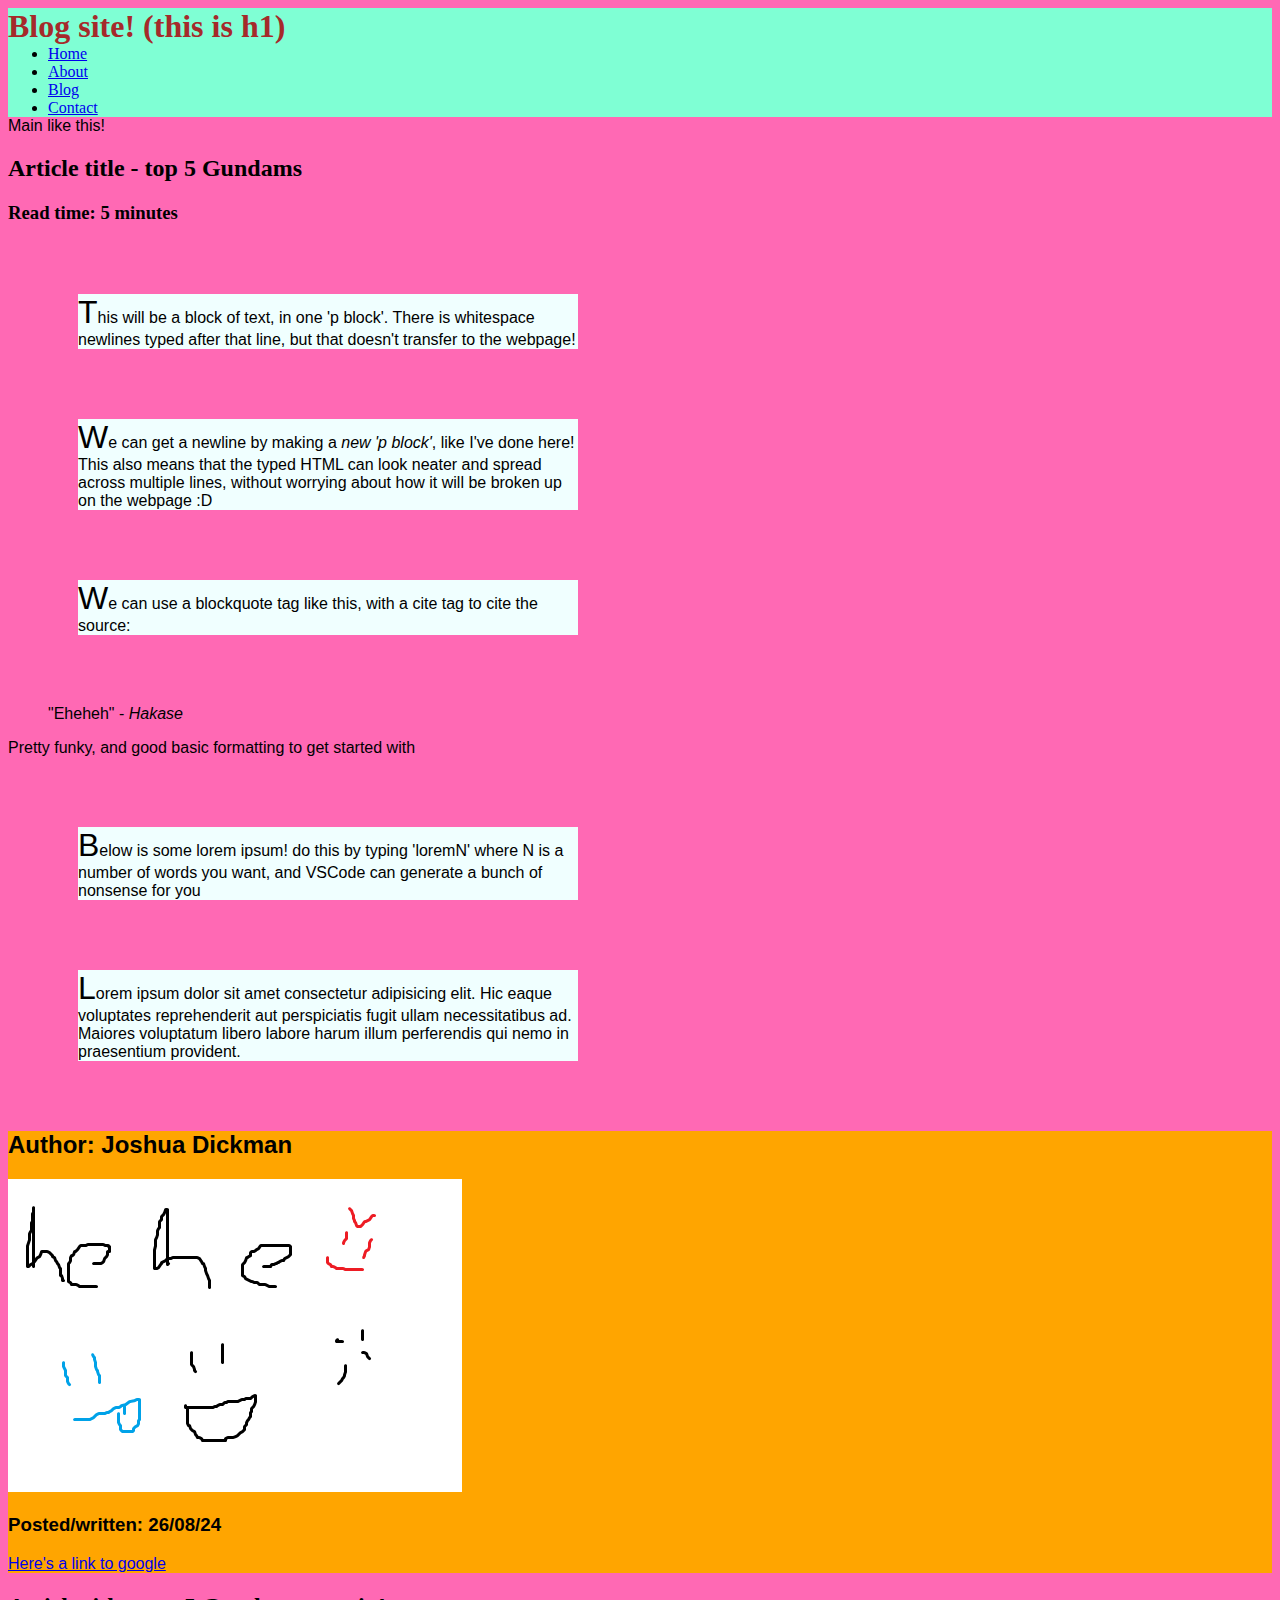
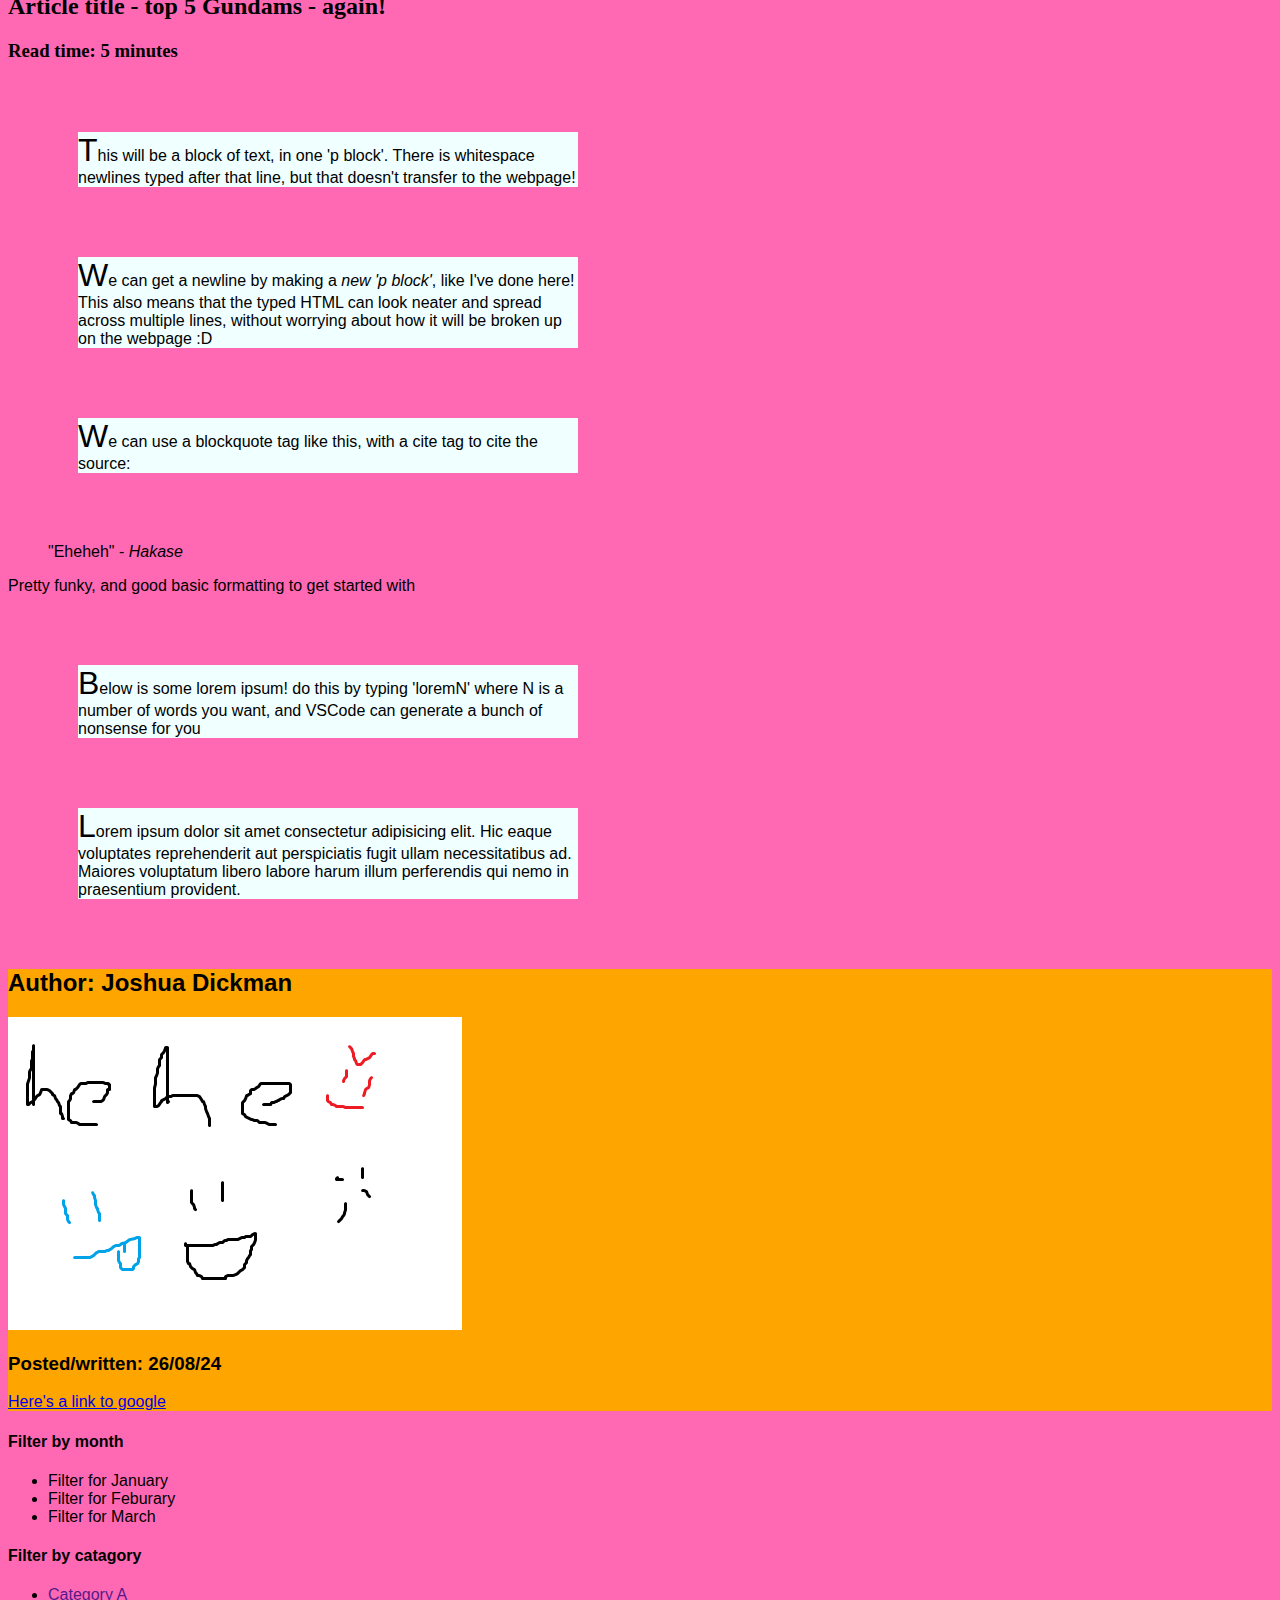
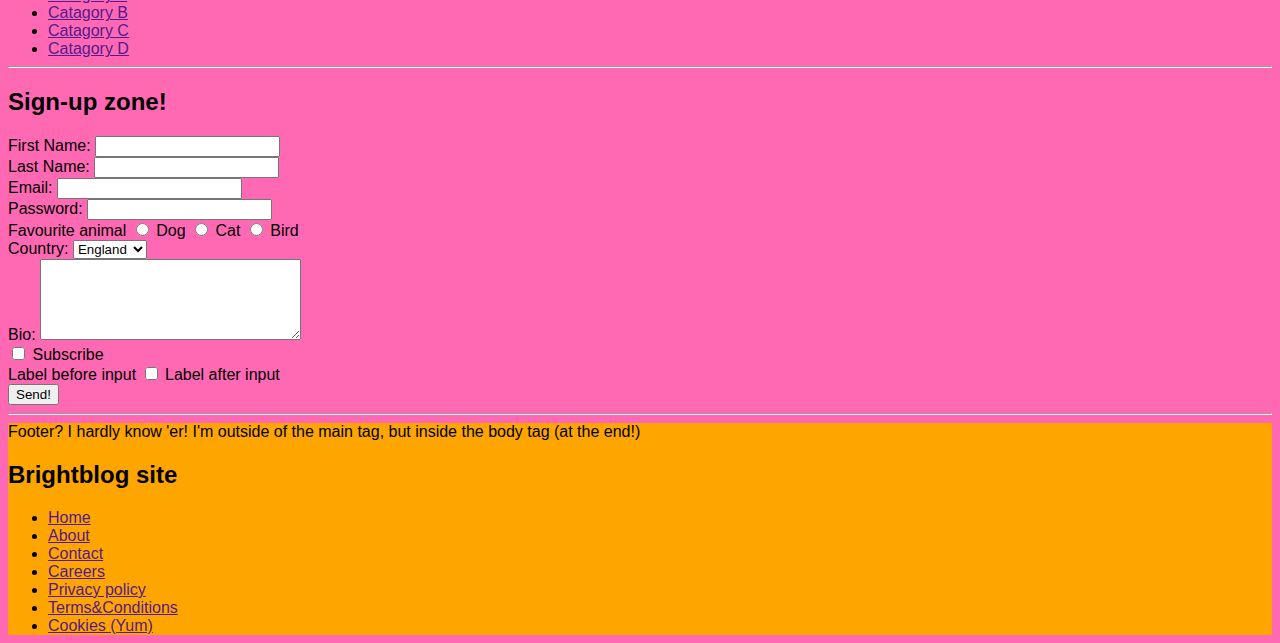
==== index.html @ 68aa8b78 "test_upload" ====
<!--The generic HTML code block can be generated in VSCode by typing 'html' and clicking the 'html:5' option-->
<!--mdn webdocs is a good reference site for HTML stuff. hovering over tags in VSCode also gives some info!-->
<!DOCTYPE html>
<html lang="en">
<head>
    <meta charset="UTF-8">
    <meta name="viewport" content="width=device-width, initial-scale=1.0">
    <title>CouchToCode Blog</title>
    <link rel="stylesheet" href="style.css">
</head>
<body>
    <!-- Comments are done like this-->
     <header>
        <!-- Header content-->
         <h1 id="top-header"> Blog site! (this is h1)</h1>
         <nav>
            <!--This is used to contain a list of navigation links-->
            <ul>
                <!--Links will go here. Because <ul> is used, links must each be wrapped with <li>-->
                <li> <a href="/home">Home</a> </li>
                <li> <a href="/about">About</a> </li>
                <li> <a href="/blog">Blog</a> </li>
                <li> <a href="/contact">Contact</a> </li>
            </ul>
         </nav>
     </header>
     <main>
        <!-- Main content-->
         Main like this!
        <article>
            <!--article tag groups content into a single self-contained object which can be reused-->
            <header>
                <!--Article-specific header (also applies for main and footer here)-->
                <h2>Article title - top 5 Gundams</h2>
                <h3>Read time: 5 minutes</h3>
            </header>
            <main>
                <!--This will bemade of several paragraphs, each contained in a <p> tag-->
                    <p>
                        This will be a block of text, in one 'p block'.

                        There is whitespace newlines typed after that line, 
                        but that doesn't transfer to the webpage!
                    </p>
                    <p>
                        We can get a newline by making a <i>new 'p block'</i>, 
                        like I've done here! This also means that the typed HTML can look
                        neater and spread across multiple lines, without worrying about how
                        it will be broken up on the webpage :D
                    </p>
                    <p>
                        We can use a blockquote tag like this, with a cite tag to cite the source:
                        <blockquote>"Eheheh" - <cite>Hakase</cite> </blockquote>
                        Pretty funky, and good basic formatting to get started with
                    </p>
                    <p>
                        Below is some lorem ipsum! do this by typing 'loremN' where N is a 
                        number of words you want, and VSCode can generate a bunch of nonsense for you
                    </p>
                    <p>
                        Lorem ipsum dolor sit amet consectetur adipisicing elit. Hic eaque 
                        voluptates reprehenderit aut perspiciatis fugit ullam necessitatibus 
                        ad. Maiores voluptatum libero labore harum illum perferendis qui nemo
                        in praesentium provident.
                    </p>
            </main>
            <footer>
                <h2>Author: Joshua Dickman</h2>
                <!--img for images! src=source (url/path to image) alt=alt text for if image can't load-->
                <!-- if using 'local', the image should live next to the index.html file-->
                 <!--check out placebear.com for random bear pics to use via HTML-->
                <img src="hehe_iamge.png" alt="nothing important. just some doodles!">
                <h3>Posted/written: 26/08/24</h3>
                <!--date will be static -to get updated dates will need another programming language-->
                <!-- anchor tag 'a' for links - target allows to choose how the link opens-->

                <a href="https://www.google.co.uk" target="_blank">Here's a link to google</a>
            </footer>

        </article>
        <article>
            <!--article tag groups content into a single self-contained object which can be reused-->
            <header>
                <!--Article-specific header (also applies for main and footer here)-->
                <h2>Article title - top 5 Gundams - again!</h2>
                <h3>Read time: 5 minutes</h3>
            </header>
            <main>
                <!--This will bemade of several paragraphs, each contained in a <p> tag-->
                    <p>
                        This will be a block of text, in one 'p block'.

                        There is whitespace newlines typed after that line, 
                        but that doesn't transfer to the webpage!
                    </p>
                    <p>
                        We can get a newline by making a <i>new 'p block'</i>, 
                        like I've done here! This also means that the typed HTML can look
                        neater and spread across multiple lines, without worrying about how
                        it will be broken up on the webpage :D
                    </p>
                    <p>
                        We can use a blockquote tag like this, with a cite tag to cite the source:
                        <blockquote>"Eheheh" - <cite>Hakase</cite> </blockquote>
                        Pretty funky, and good basic formatting to get started with
                    </p>
                    <p>
                        Below is some lorem ipsum! do this by typing 'loremN' where N is a 
                        number of words you want, and VSCode can generate a bunch of nonsense for you
                    </p>
                    <p>
                        Lorem ipsum dolor sit amet consectetur adipisicing elit. Hic eaque 
                        voluptates reprehenderit aut perspiciatis fugit ullam necessitatibus 
                        ad. Maiores voluptatum libero labore harum illum perferendis qui nemo
                        in praesentium provident.
                    </p>
            </main>
            <footer>
                <h2>Author: Joshua Dickman</h2>
                <!--img for images! src=source (url/path to image) alt=alt text for if image can't load-->
                <!-- if using 'local', the image should live next to the index.html file-->
                 <!--check out placebear.com for random bear pics to use via HTML-->
                <img src="hehe_iamge.png" alt="nothing important. just some doodles!">
                <h3>Posted/written: 26/08/24</h3>
                <!--date will be static -to get updated dates will need another programming language-->
                <!-- anchor tag 'a' for links - target allows to choose how the link opens-->

                <a href="https://www.google.co.uk" target="_blank">Here's a link to google</a>
            </footer>

        </article>
 
         <!-- sidebar with the aside tag. CSS will actually place it on the side (later)-->
          <aside>
            <section>
                <h4>Filter by month</h4>
                <!-- this is navigation, so use the nav tags to make things clear-->
                 <nav>
                    <!--in VSCode, type this to generate a repeated statement: ul>li*3>a-->
                    <ul>
                        <li><a href=""></a>Filter for January</li>
                        <li><a href=""></a>Filter for Feburary</li>
                        <li><a href=""></a>Filter for March</li>
                    </ul>
                 </nav>
            </section>
            <section>
                <nav>
                    <h4>Filter by catagory</h4>
                    <ul>
                        <li><a href="">Category A</a></li>
                        <li><a href="">Catagory B</a></li>
                        <li><a href="">Catagory C</a></li>
                        <li><a href="">Catagory D</a></li>
                    </ul>
                </nav>
            </section>
          </aside>

        <hr> <!--horizontal line-->
        <h2>Sign-up zone!</h2>
        <!--creating a form. the data itself would be passed to a backend (out of scope for now)-->
        <!-- action and method are ued to handle the data being input (out of scope)-->
         <!--action=path to send data, method=type of action to take(?)-->
        <form action="" method="">
            <!--'for' decided what the label is for, text between tags is what the user sees-->
            <label for="first_name">First Name:</label>
            <!--using the same label 'for' in an input will link the label to the input-->
            <!-- required tag makes the input field... required. otherwise throws a HTML error-->
            <input type="text" id="first_name" required>
            <!-- input blocks default to side-by-side (or inline), use <br> to force newline-->
            <br>
            <label for="last_name">Last Name:</label>
            <input type="text" id="last_name" required>
            <br>
            <!-- email input type can check if the input is actually an email on submit!-->
            <label for="email">Email:</label>
            <input type="email" name="email" id="email">
            <br>
            <!-- same again, password input hides the text being typed in that box! cool :)-->
            <label for="password">Password:</label>
            <input type="password" name="password" id="password">
            <br>

            <!--radio buttons, id and value are the first button. first label is for all the buttons?-->
            <label for="fave_animal">Favourite animal</label>
            <input type="radio" name="fave_animal" id="dog" value="dog">
            <!--next labels are per button (i.e. the options)-->
            <label for="dog">Dog</label>

            <!--name is carried over for each button, but id, value and for represent the options.-->
            <input type="radio" name="fave_animal" id="cat" value="cat">
            <label for="cat">Cat</label>

            <input type="radio" name="fave_animal" id="bird" value="bird">
            <label for="bird">Bird</label>
            <br>
            <!--dropdowns are done with a select tag, and option tags inside.-->
            <label for="country">Country:</label>
            <select name="country" id="country">
                <option value="england">England</option>
                <option value="scotland">Scotland</option>
                <option value="wales">Wales</option>
            </select>
            <br>

            <!--textarea allows for larger text inputs. cols/rows determines default size-->
            <label for="bio">Bio:</label>
            <textarea name="bio" id="bio" cols="30" rows="5"></textarea>
            <br>
            <!--checkbox! note that putting label AFTER the input puts the label on the RHS-->
            <input type="checkbox" id="subscribe" name="subscribe">
            <label for="subscribe">Subscribe</label>
            <br>
            <label for="subscribe">Label before input</label>
            <input type="checkbox" id="subscribe" name="subscribe">
            <label for="subscribe">Label after input</label>
            <br>
            <!--submit button! the value is what gets written ON the button-->
            <input type="submit" value="Send!">
            <!--these inputs get sent as part of the URL - NOT ENCRYPTED-->
        </form>
        <hr>
     </main>
     
     
     <footer>
        <!-- You guessed it. Footer content! this is for the entire site.-->
        Footer? I hardly know 'er! I'm outside of the main tag, but inside the body tag (at the end!)
        <!-- can use divs here to make a pair of columns in the footer...?-->
         <!-- by splitting up our list with divs, CSS can target each chunk and style it differently-->
         <h2>Brightblog site</h2>
         <section>
            <nav>
                <ul>
                    <div>
                        <li><a href="">Home</a></li>
                        <li><a href="">About</a></li>
                        <li><a href="">Contact</a></li>
                        <li><a href="">Careers</a></li>
                    </div>
                    <div>
                        <li><a href="">Privacy policy</a></li>
                        <li><a href="">Terms&Conditions</a></li>
                        <li><a href="">Cookies (Yum)</a></li>
                    </div>
                    <!-- 1:01:15-->
                </ul>
            </nav>
         </section>
     </footer>
</body>
</html>
---- style.css ----
/* style.css */

body{
    font-family: "Lucida Grande", Helvetica, Arial, sans-serif;
}


/* 
universal selector '*' selects all elements
type selector (div) selects all elements with a given name
class selector (.input-field) selects all elements with a certain class attribute (can give HTML elements a class="class-name" so it can be targeted)
ID selector (#login-form) selects elements with a certain id attribute (can give an HTML element a unique ID so it can be targeted)
*/

/*
can combine selectors with a combinator
Descendant (div p) selects all 'p' that are descendants of 'div' (appear at any level)
Child (body > footer) selects all footer elements directly within a body tag (appear at first level only)

this can be done multiple times e.g. body > article > ul > li > a
*/

/*
Pseudo classes and elements - select based on information not directly stored in doc tree
'pseudo class' e.g. a:visited - targets anchor tags already visited by the user.
'pseudo element' e.g. p::first-line - targets the first line of any p tag
*/

/* specificity is important - hover over the selector to see it. more specific selectors are more important */

html{
    margin: 0px;
}
h1{
    margin: 0px;
}
ul{
    margin: 0px;
}
header{
    margin: 0px;
}

body{
    /* specificity (0,0,1) */
    background-color: hotpink;
}

article > main > p {
    width: 500px;
    margin: 70px; /* can also define each margin (top bottom left right) like margin-top */
    background-color: azure;
}

body > header{
    /* applies only to header tags at the first level of a body */
    /* specificity (0,0,2), so overrides the above block*/
    background-color: aquamarine;
    margin: 0px;
}

body header{
    /* applies to any header anywhere in a body */
    font-family: cursive;
}

#top-header{
    font-size: xx-large;
    color: brown;
}

footer{
    background-color: orange;
}

p::first-letter{
    font-size: xx-large;
}
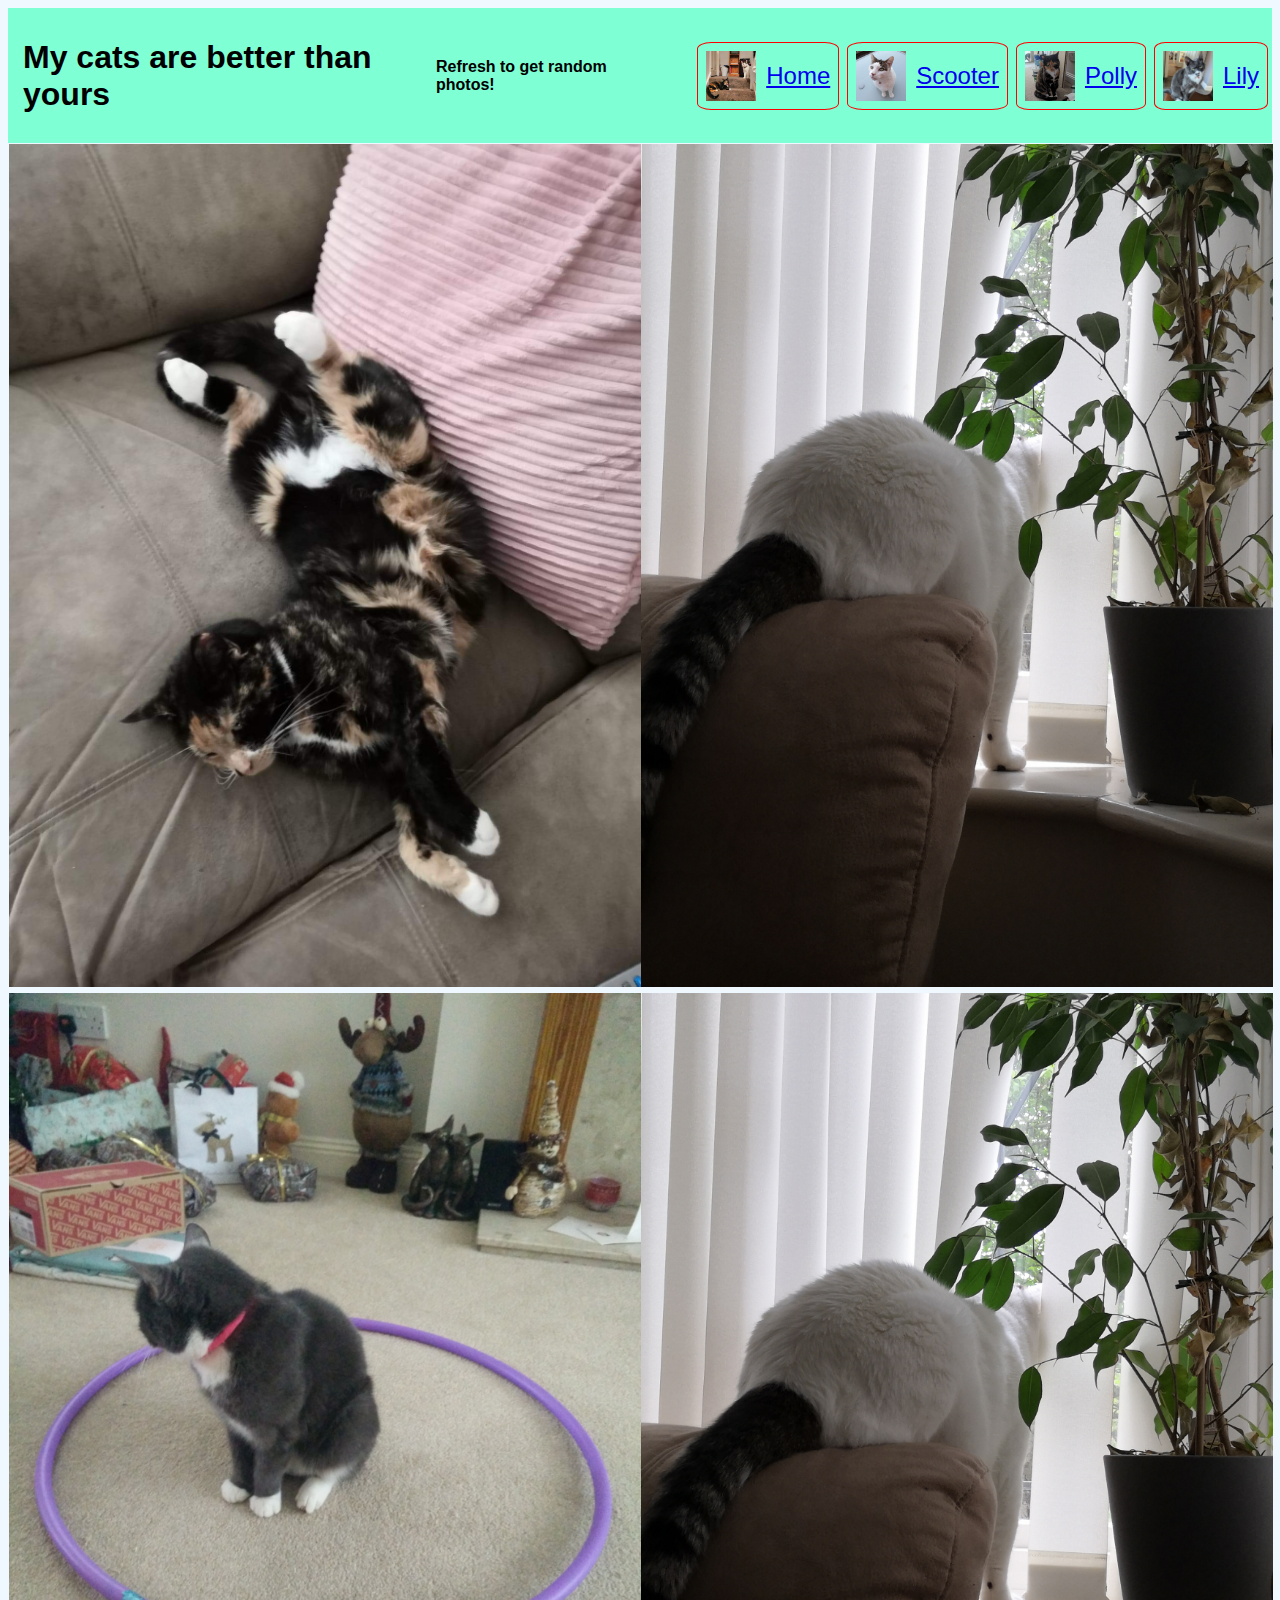
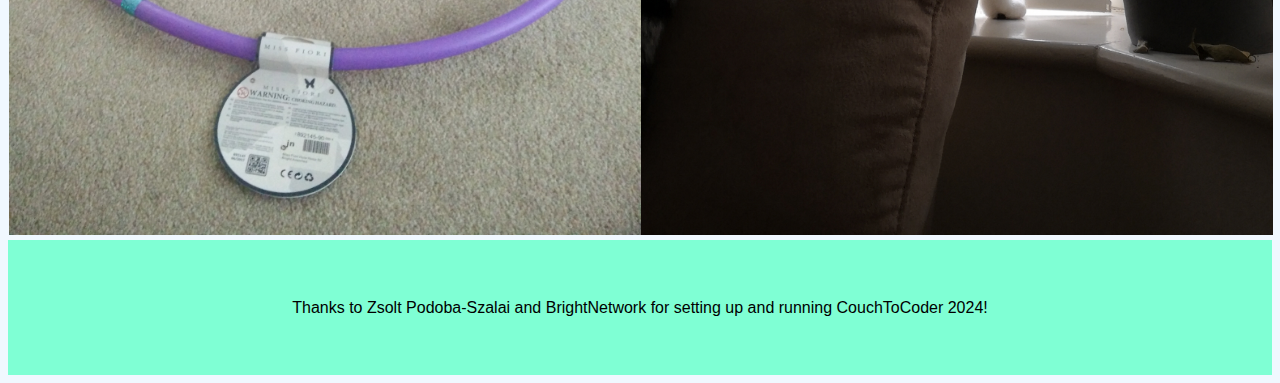
==== commit 2fc0d314: "cats website upload" ====
--- a/index.html
+++ b/index.html
@@ -1,254 +1,34 @@
-<!--The generic HTML code block can be generated in VSCode by typing 'html' and clicking the 'html:5' option-->
-<!--mdn webdocs is a good reference site for HTML stuff. hovering over tags in VSCode also gives some info!-->
 <!DOCTYPE html>
 <html lang="en">
 <head>
     <meta charset="UTF-8">
     <meta name="viewport" content="width=device-width, initial-scale=1.0">
-    <title>CouchToCode Blog</title>
+    <title>jtd1g16's Cats</title>
+    <script src="app.js"></script>
     <link rel="stylesheet" href="style.css">
 </head>
 <body>
-    <!-- Comments are done like this-->
-     <header>
-        <!-- Header content-->
-         <h1 id="top-header"> Blog site! (this is h1)</h1>
-         <nav>
-            <!--This is used to contain a list of navigation links-->
-            <ul>
-                <!--Links will go here. Because <ul> is used, links must each be wrapped with <li>-->
-                <li> <a href="/home">Home</a> </li>
-                <li> <a href="/about">About</a> </li>
-                <li> <a href="/blog">Blog</a> </li>
-                <li> <a href="/contact">Contact</a> </li>
-            </ul>
-         </nav>
-     </header>
-     <main>
-        <!-- Main content-->
-         Main like this!
-        <article>
-            <!--article tag groups content into a single self-contained object which can be reused-->
-            <header>
-                <!--Article-specific header (also applies for main and footer here)-->
-                <h2>Article title - top 5 Gundams</h2>
-                <h3>Read time: 5 minutes</h3>
-            </header>
-            <main>
-                <!--This will bemade of several paragraphs, each contained in a <p> tag-->
-                    <p>
-                        This will be a block of text, in one 'p block'.
-
-                        There is whitespace newlines typed after that line, 
-                        but that doesn't transfer to the webpage!
-                    </p>
-                    <p>
-                        We can get a newline by making a <i>new 'p block'</i>, 
-                        like I've done here! This also means that the typed HTML can look
-                        neater and spread across multiple lines, without worrying about how
-                        it will be broken up on the webpage :D
-                    </p>
-                    <p>
-                        We can use a blockquote tag like this, with a cite tag to cite the source:
-                        <blockquote>"Eheheh" - <cite>Hakase</cite> </blockquote>
-                        Pretty funky, and good basic formatting to get started with
-                    </p>
-                    <p>
-                        Below is some lorem ipsum! do this by typing 'loremN' where N is a 
-                        number of words you want, and VSCode can generate a bunch of nonsense for you
-                    </p>
-                    <p>
-                        Lorem ipsum dolor sit amet consectetur adipisicing elit. Hic eaque 
-                        voluptates reprehenderit aut perspiciatis fugit ullam necessitatibus 
-                        ad. Maiores voluptatum libero labore harum illum perferendis qui nemo
-                        in praesentium provident.
-                    </p>
-            </main>
-            <footer>
-                <h2>Author: Joshua Dickman</h2>
-                <!--img for images! src=source (url/path to image) alt=alt text for if image can't load-->
-                <!-- if using 'local', the image should live next to the index.html file-->
-                 <!--check out placebear.com for random bear pics to use via HTML-->
-                <img src="hehe_iamge.png" alt="nothing important. just some doodles!">
-                <h3>Posted/written: 26/08/24</h3>
-                <!--date will be static -to get updated dates will need another programming language-->
-                <!-- anchor tag 'a' for links - target allows to choose how the link opens-->
-
-                <a href="https://www.google.co.uk" target="_blank">Here's a link to google</a>
-            </footer>
-
-        </article>
-        <article>
-            <!--article tag groups content into a single self-contained object which can be reused-->
-            <header>
-                <!--Article-specific header (also applies for main and footer here)-->
-                <h2>Article title - top 5 Gundams - again!</h2>
-                <h3>Read time: 5 minutes</h3>
-            </header>
-            <main>
-                <!--This will bemade of several paragraphs, each contained in a <p> tag-->
-                    <p>
-                        This will be a block of text, in one 'p block'.
-
-                        There is whitespace newlines typed after that line, 
-                        but that doesn't transfer to the webpage!
-                    </p>
-                    <p>
-                        We can get a newline by making a <i>new 'p block'</i>, 
-                        like I've done here! This also means that the typed HTML can look
-                        neater and spread across multiple lines, without worrying about how
-                        it will be broken up on the webpage :D
-                    </p>
-                    <p>
-                        We can use a blockquote tag like this, with a cite tag to cite the source:
-                        <blockquote>"Eheheh" - <cite>Hakase</cite> </blockquote>
-                        Pretty funky, and good basic formatting to get started with
-                    </p>
-                    <p>
-                        Below is some lorem ipsum! do this by typing 'loremN' where N is a 
-                        number of words you want, and VSCode can generate a bunch of nonsense for you
-                    </p>
-                    <p>
-                        Lorem ipsum dolor sit amet consectetur adipisicing elit. Hic eaque 
-                        voluptates reprehenderit aut perspiciatis fugit ullam necessitatibus 
-                        ad. Maiores voluptatum libero labore harum illum perferendis qui nemo
-                        in praesentium provident.
-                    </p>
-            </main>
-            <footer>
-                <h2>Author: Joshua Dickman</h2>
-                <!--img for images! src=source (url/path to image) alt=alt text for if image can't load-->
-                <!-- if using 'local', the image should live next to the index.html file-->
-                 <!--check out placebear.com for random bear pics to use via HTML-->
-                <img src="hehe_iamge.png" alt="nothing important. just some doodles!">
-                <h3>Posted/written: 26/08/24</h3>
-                <!--date will be static -to get updated dates will need another programming language-->
-                <!-- anchor tag 'a' for links - target allows to choose how the link opens-->
-
-                <a href="https://www.google.co.uk" target="_blank">Here's a link to google</a>
-            </footer>
-
-        </article>
- 
-         <!-- sidebar with the aside tag. CSS will actually place it on the side (later)-->
-          <aside>
-            <section>
-                <h4>Filter by month</h4>
-                <!-- this is navigation, so use the nav tags to make things clear-->
-                 <nav>
-                    <!--in VSCode, type this to generate a repeated statement: ul>li*3>a-->
-                    <ul>
-                        <li><a href=""></a>Filter for January</li>
-                        <li><a href=""></a>Filter for Feburary</li>
-                        <li><a href=""></a>Filter for March</li>
-                    </ul>
-                 </nav>
-            </section>
-            <section>
-                <nav>
-                    <h4>Filter by catagory</h4>
-                    <ul>
-                        <li><a href="">Category A</a></li>
-                        <li><a href="">Catagory B</a></li>
-                        <li><a href="">Catagory C</a></li>
-                        <li><a href="">Catagory D</a></li>
-                    </ul>
-                </nav>
-            </section>
-          </aside>
-
-        <hr> <!--horizontal line-->
-        <h2>Sign-up zone!</h2>
-        <!--creating a form. the data itself would be passed to a backend (out of scope for now)-->
-        <!-- action and method are ued to handle the data being input (out of scope)-->
-         <!--action=path to send data, method=type of action to take(?)-->
-        <form action="" method="">
-            <!--'for' decided what the label is for, text between tags is what the user sees-->
-            <label for="first_name">First Name:</label>
-            <!--using the same label 'for' in an input will link the label to the input-->
-            <!-- required tag makes the input field... required. otherwise throws a HTML error-->
-            <input type="text" id="first_name" required>
-            <!-- input blocks default to side-by-side (or inline), use <br> to force newline-->
-            <br>
-            <label for="last_name">Last Name:</label>
-            <input type="text" id="last_name" required>
-            <br>
-            <!-- email input type can check if the input is actually an email on submit!-->
-            <label for="email">Email:</label>
-            <input type="email" name="email" id="email">
-            <br>
-            <!-- same again, password input hides the text being typed in that box! cool :)-->
-            <label for="password">Password:</label>
-            <input type="password" name="password" id="password">
-            <br>
-
-            <!--radio buttons, id and value are the first button. first label is for all the buttons?-->
-            <label for="fave_animal">Favourite animal</label>
-            <input type="radio" name="fave_animal" id="dog" value="dog">
-            <!--next labels are per button (i.e. the options)-->
-            <label for="dog">Dog</label>
-
-            <!--name is carried over for each button, but id, value and for represent the options.-->
-            <input type="radio" name="fave_animal" id="cat" value="cat">
-            <label for="cat">Cat</label>
-
-            <input type="radio" name="fave_animal" id="bird" value="bird">
-            <label for="bird">Bird</label>
-            <br>
-            <!--dropdowns are done with a select tag, and option tags inside.-->
-            <label for="country">Country:</label>
-            <select name="country" id="country">
-                <option value="england">England</option>
-                <option value="scotland">Scotland</option>
-                <option value="wales">Wales</option>
-            </select>
-            <br>
-
-            <!--textarea allows for larger text inputs. cols/rows determines default size-->
-            <label for="bio">Bio:</label>
-            <textarea name="bio" id="bio" cols="30" rows="5"></textarea>
-            <br>
-            <!--checkbox! note that putting label AFTER the input puts the label on the RHS-->
-            <input type="checkbox" id="subscribe" name="subscribe">
-            <label for="subscribe">Subscribe</label>
-            <br>
-            <label for="subscribe">Label before input</label>
-            <input type="checkbox" id="subscribe" name="subscribe">
-            <label for="subscribe">Label after input</label>
-            <br>
-            <!--submit button! the value is what gets written ON the button-->
-            <input type="submit" value="Send!">
-            <!--these inputs get sent as part of the URL - NOT ENCRYPTED-->
-        </form>
-        <hr>
-     </main>
-     
-     
-     <footer>
-        <!-- You guessed it. Footer content! this is for the entire site.-->
-        Footer? I hardly know 'er! I'm outside of the main tag, but inside the body tag (at the end!)
-        <!-- can use divs here to make a pair of columns in the footer...?-->
-         <!-- by splitting up our list with divs, CSS can target each chunk and style it differently-->
-         <h2>Brightblog site</h2>
-         <section>
-            <nav>
-                <ul>
-                    <div>
-                        <li><a href="">Home</a></li>
-                        <li><a href="">About</a></li>
-                        <li><a href="">Contact</a></li>
-                        <li><a href="">Careers</a></li>
-                    </div>
-                    <div>
-                        <li><a href="">Privacy policy</a></li>
-                        <li><a href="">Terms&Conditions</a></li>
-                        <li><a href="">Cookies (Yum)</a></li>
-                    </div>
-                    <!-- 1:01:15-->
-                </ul>
-            </nav>
-         </section>
-     </footer>
+     <header id="top-header">
+        <h1>My cats are better than yours</h1>
+        <h4>Refresh to get random photos!</h4>
+     <nav>
+        <ul id="nav-ul">
+            <!--Links will go here. Because <ul> is used, links must each be wrapped with <li>-->
+            <li> <img src="square_img/home.jpg" alt="Home"> <a href="index.html"  class="navbutton">Home</a> </li>
+            <li> <img src="square_img/scooter.jpg" alt="Home"> <a href="scooter.html" class="navbutton">Scooter</a> </li>
+            <li> <img src="square_img/polly.jpg" alt="Home"> <a href="polly.html" class="navbutton">Polly</a> </li>
+            <li> <img src="square_img/lily.jpg" alt="Home"> <a href="lily.html" class="navbutton">Lily</a> </li>
+        </ul>
+     </nav>
+    </header>
+    <div id="random-pictures">
+        <div id="pic1"><img src="vert_img/polly_1.jpg" class="gallery-pic" alt="Polly" id="polly"></div>
+        <div id="pic2"><img src="vert_img/scooter_2.jpg" class="gallery-pic" alt="Scooter" id="scooter"></div>
+        <div id="pic3"><img src="vert_img/lily_2.jpg" class="gallery-pic" alt="Lily" id="lily"></div>
+        <div id="pic4"><img src="vert_img/scooter_4.jpg" class="gallery-pic" alt="Polly" id="scooter2"></div>
+    </div>
+    <footer>
+        Thanks to Zsolt Podoba-Szalai and BrightNetwork for setting up and running CouchToCoder 2024!
+    </footer>
 </body>
-</html>
-
+</html>--- a/style.css
+++ b/style.css
@@ -1,78 +1,116 @@
 /* style.css */
 
-body{
-    font-family: "Lucida Grande", Helvetica, Arial, sans-serif;
-}
-
-
-/* 
-universal selector '*' selects all elements
-type selector (div) selects all elements with a given name
-class selector (.input-field) selects all elements with a certain class attribute (can give HTML elements a class="class-name" so it can be targeted)
-ID selector (#login-form) selects elements with a certain id attribute (can give an HTML element a unique ID so it can be targeted)
-*/
-
-/*
-can combine selectors with a combinator
-Descendant (div p) selects all 'p' that are descendants of 'div' (appear at any level)
-Child (body > footer) selects all footer elements directly within a body tag (appear at first level only)
-
-this can be done multiple times e.g. body > article > ul > li > a
-*/
-
-/*
-Pseudo classes and elements - select based on information not directly stored in doc tree
-'pseudo class' e.g. a:visited - targets anchor tags already visited by the user.
-'pseudo element' e.g. p::first-line - targets the first line of any p tag
-*/
-
-/* specificity is important - hover over the selector to see it. more specific selectors are more important */
-
 html{
-    margin: 0px;
-}
-h1{
-    margin: 0px;
-}
-ul{
-    margin: 0px;
-}
-header{
-    margin: 0px;
+    background-color: aliceblue;
 }
 
 body{
-    /* specificity (0,0,1) */
-    background-color: hotpink;
-}
-
-article > main > p {
-    width: 500px;
-    margin: 70px; /* can also define each margin (top bottom left right) like margin-top */
-    background-color: azure;
-}
-
-body > header{
-    /* applies only to header tags at the first level of a body */
-    /* specificity (0,0,2), so overrides the above block*/
-    background-color: aquamarine;
-    margin: 0px;
-}
-
-body header{
-    /* applies to any header anywhere in a body */
-    font-family: cursive;
+    font-family: Verdana, Geneva, Tahoma, sans-serif;
 }
 
 #top-header{
-    font-size: xx-large;
-    color: brown;
+    /* Flex-box. each element in #top-header will be placed side-by-side */
+    display:flex;
+    background-color: aquamarine;
+    height: 15vh; /* set the height on viewport height, so it matches the view of the user */
+    align-items: center; /* align items (vertically) */
+    justify-content: space-between; /* align items (horizontally) */
 }
 
-footer{
-    background-color: orange;
+#top-header > h1{
+    padding-left: 15px;
 }
 
-p::first-letter{
-    font-size: xx-large;
+body > footer{
+    display: flex;
+    align-items: center;
+    justify-content: center;
+    background-color: aquamarine;
+    height: 15vh;
+}
+
+#nav-ul{
+    display: flex;
+}
+
+#nav-ul > li{
+    display: flex;
+    align-items: center;
+    padding: 8px; /* size of elements which can't overlap */
+    margin: 4px; /*space between elements which can (?) overlap */
+    list-style-type: none; /* remove bullets */
+    border: 1px solid red;
+    border-radius: 10%;
+}
+
+#nav-ul > li img{
+    width: 50px;
+    margin-right: 10px;
+}
+
+.navbutton{
+    font-size: x-large;
+    
+}
+
+#pic1{
+    grid-area: pic1;
+}
+
+#pic2{
+    grid-area: pic2;
+}
+
+#pic3{
+    grid-area: pic3;
+}
+
+#pic4{
+    grid-area: pic4 ;
+}
+
+#random-pictures{
+    display: grid;
+    grid-template-areas: 
+    "pic1 pic2"
+    "pic3 pic4"
+    ;
+    grid-template-columns: 1fr 1fr;
+    grid-template-rows: 1fr 1fr;
+}
+
+.gallery-pic{
+    width: 100%;
+    padding: 1px;
+}
+
+.profile-pic{
+    width: 100%;
+    padding: 1px;
+}
+
+#profile{
+    grid-area: profile;
+    font-size: large;
+}
+
+#top-pic{
+    grid-area: top-pic;
+}
+
+#bottom-pic{
+    grid-area: bottom-pic;
+}
+
+#bottom-pic-2{
+    grid-area: bottom-pic-2;
+}
+
+#main-content{
+    display: grid;
+    grid-template-areas: 
+    "profile top-pic"
+    "bottom-pic bottom-pic-2";
+    grid-template-columns: 1fr 1fr;
+    place-items: center;
 }